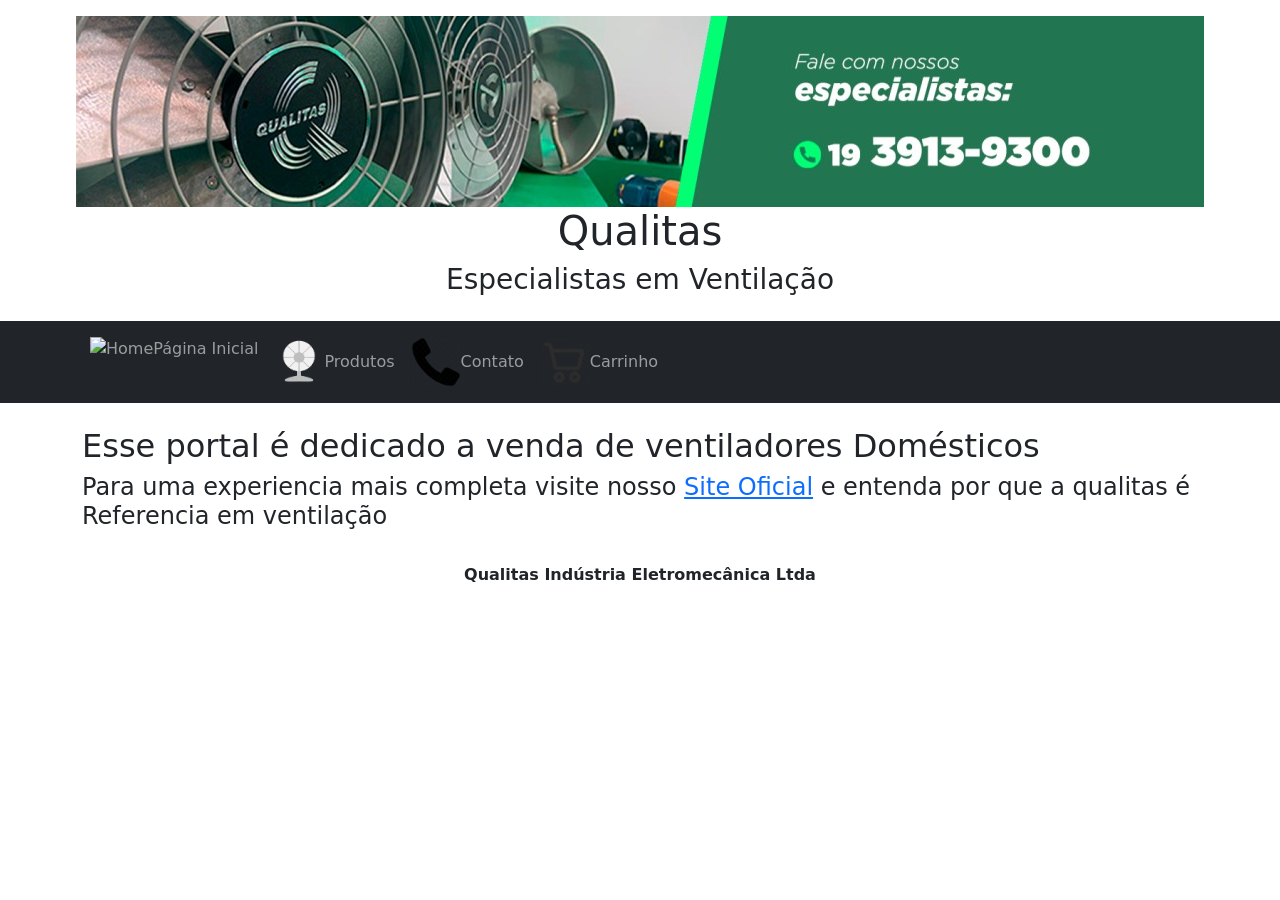
==== index.html @ 62de325c "Add files via upload" ====
<!DOCTYPE html>
<html lang="pt-br">
  <head>
    <meta charset="UTF-8" />
    <meta http-equiv="X-UA-Compatible" content="IE=edge" />
    <meta name="viewport" content="width=device-width, initial-scale=1.0" />
    <meta name="author" content="João Pedro Doni" />
    <meta name="keywords" content="Qualitas,qualitas,Ventilação,ventilação,Ventiladores,ventiladores,Industria,industria" />
    <meta
      name="description"
      content="Ventiladores Domesticos direto de Fabrica"
    />
    <link rel="icon" href="app\views\img\favicon-32x32.png" />
    <title>Loja Qualitas: Industria Eletromecânica Ltda</title>
    <style>
      /* Always set the map height explicitly to define the size of the div
       * element that contains the map. */
      gmp-map {
        height: 50%;
      }

      /* Optional: Makes the sample page fill the window. */
      html,
      body {
        height: 100%;
        margin: 0;
        padding: 0;
      }
    </style>
    <link
      href="https://cdn.jsdelivr.net/npm/bootstrap@5.3.3/dist/css/bootstrap.min.css"
      rel="stylesheet"
      integrity="sha384-QWTKZyjpPEjISv5WaRU9OFeRpok6YctnYmDr5pNlyT2bRjXh0JMhjY6hW+ALEwIH"
      crossorigin="anonymous"
    />
  </head>
  <body>
    <header class="header text-center py-3">
      <img class="capaCabecalho" src="app\views\img\qualitas_indstria_eletromecnica_ltda_cover.png" alt="capaCabecalho" class="img-fluid" />
      <h1>Qualitas</h1>
      <h3>Especialistas em Ventilação</h3>
    </header>
    <nav class="navbar navbar-expand-lg navbar-dark bg-dark">
      <div class="container">
        <button
          class="navbar-toggler"
          type="button"
          data-bs-toggle="collapse"
          data-bs-target="#navbarNav"
          aria-controls="navbarNav"
          aria-expanded="false"
          aria-label="Toggle navigation"
        >
          <span class="navbar-toggler-icon"></span>
        </button>
        <div class="collapse navbar-collapse" id="navbarNav">
          <ul class="navbar-nav">
            <li class="nav-item">
              <a class="nav-link" href="index.html">
                <img src="app\views\img\icon_home.png" alt="Home" width="50">Página Inicial</a>
            </li>
            <li class="nav-item">
              <a class="nav-link" href="app/views/classes/produtos.php">
                <img src="app\views\img\produto.png" alt="Produtos" width="50">Produtos</a>
            </li>
            <li class="nav-item">
              <a class="nav-link" href="app/views/classes/contato.html">
                <img src="app\views\img\telefone.png" alt="Contato" width="50">Contato</a>
            </li>
            <li class="nav-item">
              <a class="nav-link" href="app/views/classes/carrinho.php">
                <img src="app\views\img\carrinho.png" alt="Carrinho" width="50">Carrinho</a>
            </li>
          </ul>
        </div>
      </div>
    </nav>
    <main>
      <div class="container mt-4">
        <h2>Esse portal é dedicado a venda de ventiladores Domésticos</h2>
        <h4>Para uma experiencia mais completa visite nosso
          <a alt="Site Oficial Qualitas" href="https://www.qualitas.ind.br/">Site Oficial</a>
          e entenda por que a qualitas é Referencia em ventilação
        </h4>
        <p></p>
      </div>
      

      
    </main>
    <footer class="footer text-center py-3">
      <p><strong>Qualitas Indústria Eletromecânica Ltda</strong></p>
    </footer>
    <script
      src="https://cdn.jsdelivr.net/npm/bootstrap@5.3.3/dist/js/bootstrap.bundle.min.js"
      integrity="sha384-YvpcrYf0tY3lHB60NNkmXc5s9fDVZLESaAA55NDzOxhy9GkcIdslK1eN7N6jIeHz"
      crossorigin="anonymous"
    ></script>
  </body>
</html>
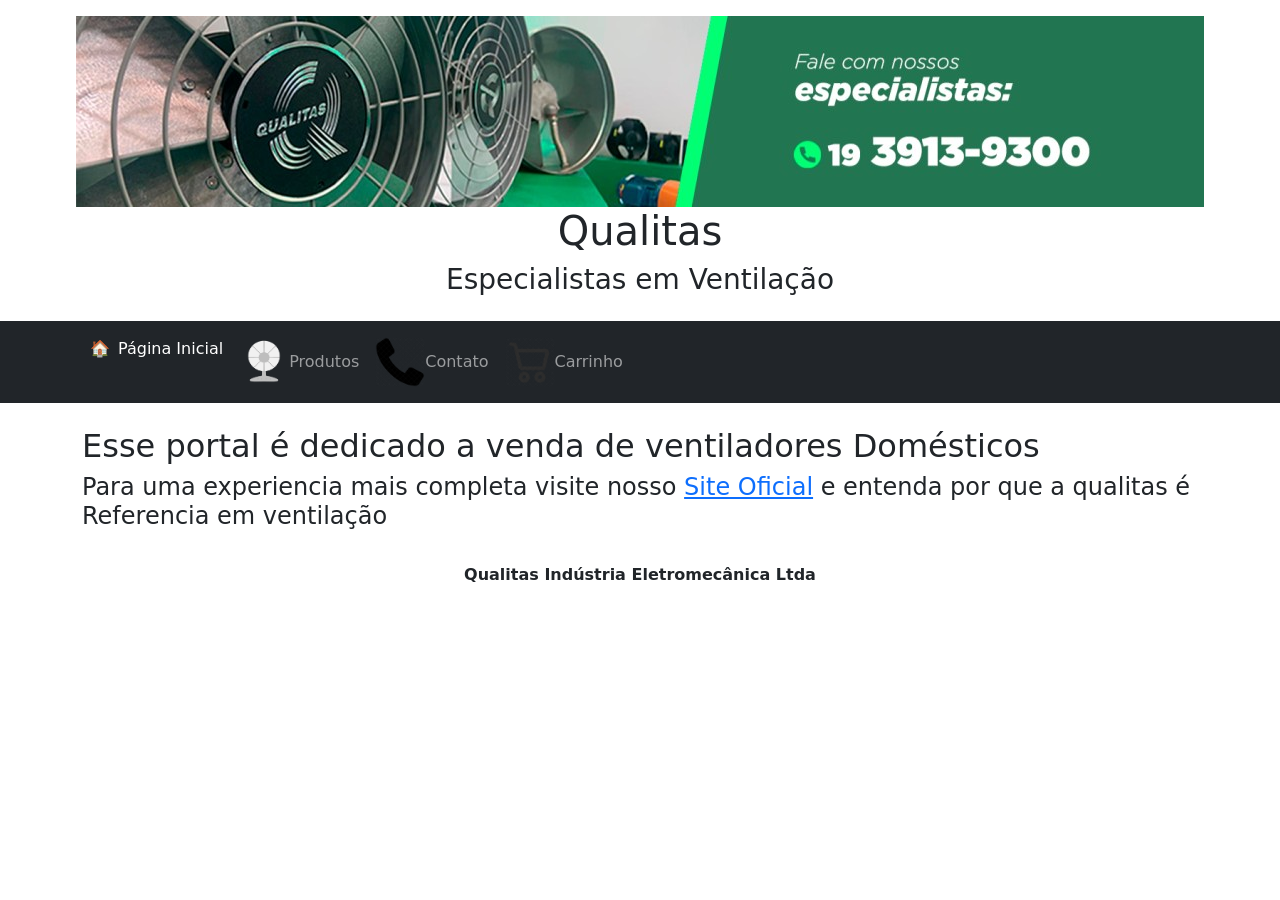
==== commit 7fd09774: "Add files via upload consertei os botões para a homepage em todas as paginas e adicionei filtro nos " ====
--- a/index.html
+++ b/index.html
@@ -56,8 +56,9 @@
         <div class="collapse navbar-collapse" id="navbarNav">
           <ul class="navbar-nav">
             <li class="nav-item">
-              <a class="nav-link" href="index.html">
-                <img src="app\views\img\icon_home.png" alt="Home" width="50">Página Inicial</a>
+              <a class="nav-link active d-flex align-items-center gap-2" href="index.html">
+                <span>🏠</span> Página Inicial
+              </a>
             </li>
             <li class="nav-item">
               <a class="nav-link" href="app/views/classes/produtos.php">
